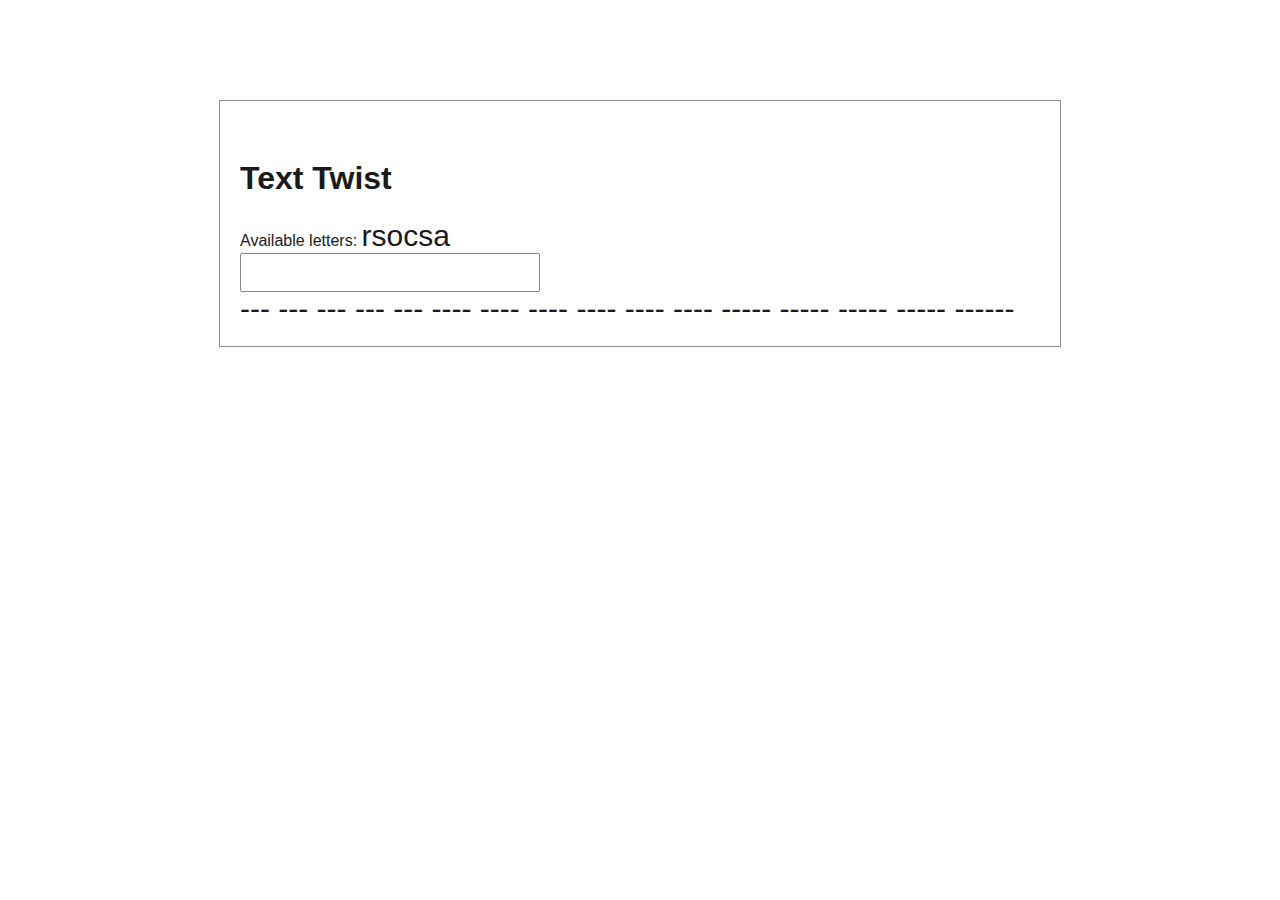
==== lotr_twist/twist.html @ 61a80872 "Added lotr twist" ====
<html>
  <head>
    <link href="texttwist.css" media="screen" rel="stylesheet">

    <script src="https://ajax.googleapis.com/ajax/libs/jquery/2.1.3/jquery.min.js"></script>
    <script src="stringlibrary.js" type="text/javascript"></script>
    <script src="texttwist.js" type="text/javascript"></script>
  </head>
  <body>
    <div class="twistGame">
      <marquee scrollamount="100">Hola</marquee>
      <h1>Text Twist</h1>

      <div class="lettersContainer">
        Available letters:
        <span class="letters"></span>
      </div>

      <input type="text" class="lettersField"/>

      <div class="answers"></div>
    </div>
  </body>
</html>
---- lotr_twist/texttwist.css ----
body {
  font-family: "Helvetica";
  font-weight: 200;
}

.lettersField {
  padding: 10px;
  width: 300px;
}

.letters, .answers {
  font-size: 30px;
}

.twistGame {
  background: white;
  opacity: 0.9;
  border: 1px solid grey;
  padding: 20px;
  margin: 0 auto;
  margin-top: 100px;
  width: 800px;
}
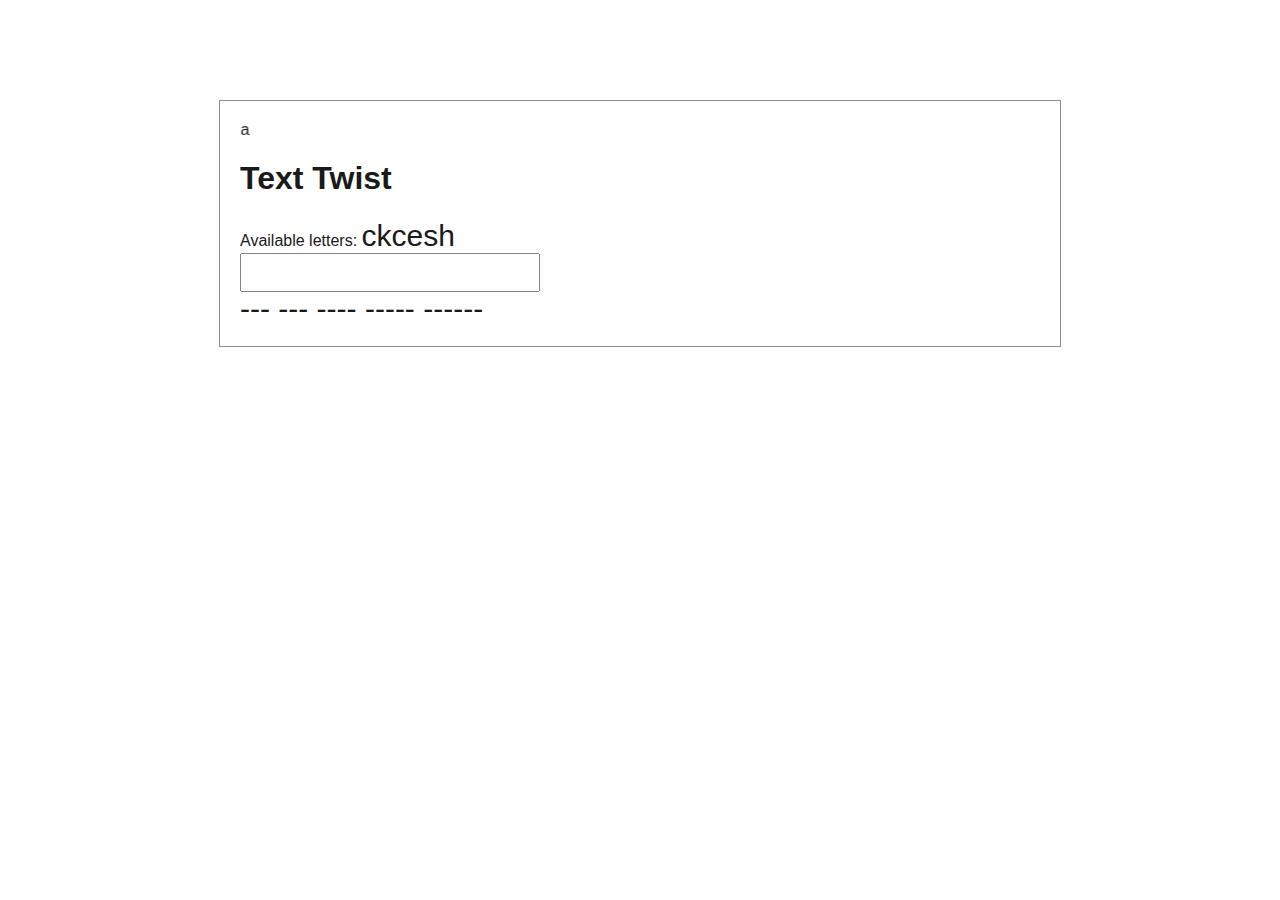
==== commit d2c36aa0: "sldkfjalskjf" ====
--- a/lotr_twist/twist.html
+++ b/lotr_twist/twist.html
@@ -4,6 +4,7 @@
 
     <script src="https://ajax.googleapis.com/ajax/libs/jquery/2.1.3/jquery.min.js"></script>
     <script src="stringlibrary.js" type="text/javascript"></script>
+    <script src="practice_problems/prob_2.js" type="text/javascript"></script>
     <script src="texttwist.js" type="text/javascript"></script>
   </head>
   <body>
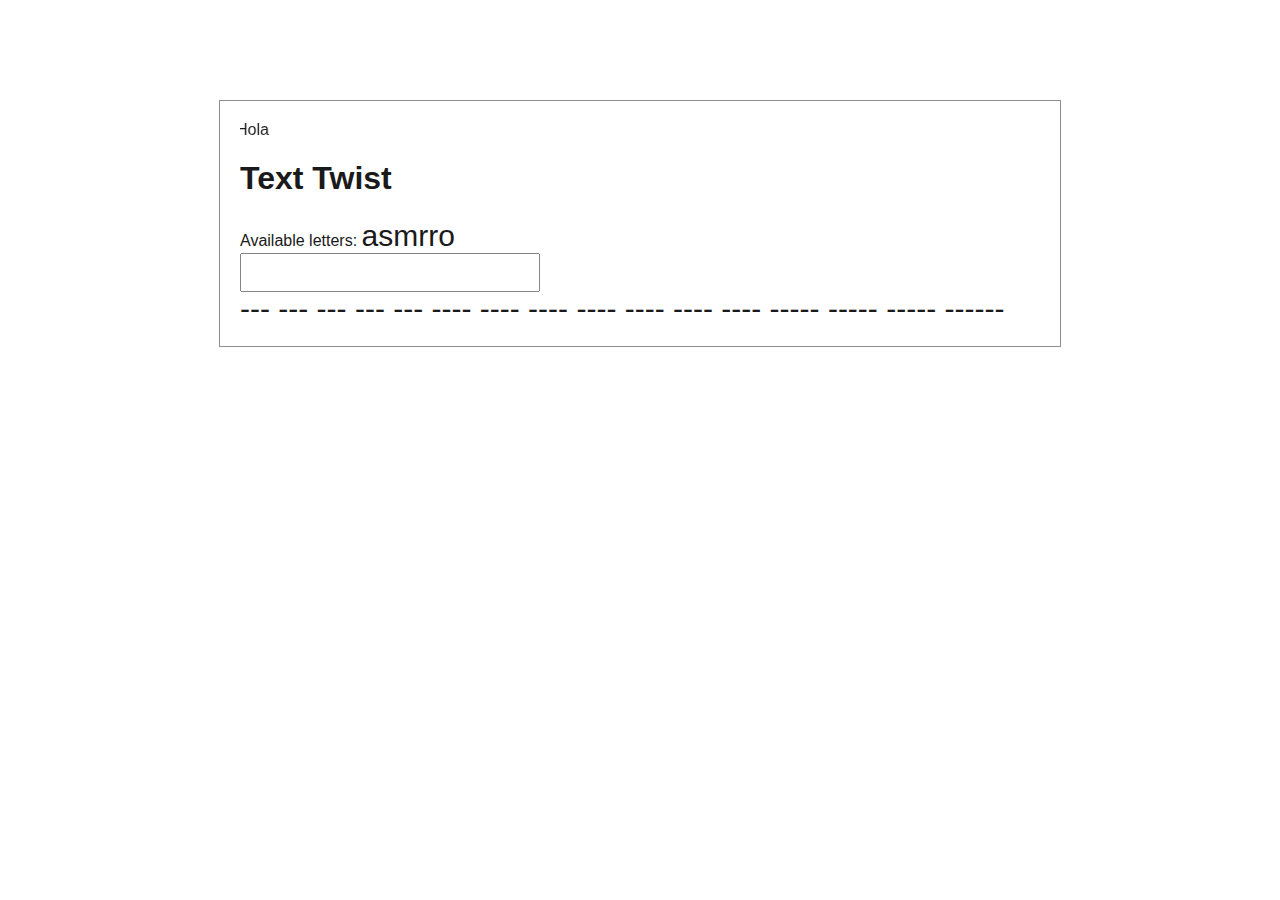
==== commit 3d43246c: "extract out randomize bg to its own file" ====
--- a/lotr_twist/twist.html
+++ b/lotr_twist/twist.html
@@ -4,6 +4,7 @@
 
     <script src="https://ajax.googleapis.com/ajax/libs/jquery/2.1.3/jquery.min.js"></script>
     <script src="stringlibrary.js" type="text/javascript"></script>
+    <script src="randomizeBackground.js" type="text/javascript"></script>
     <script src="practice_problems/prob_2.js" type="text/javascript"></script>
     <script src="texttwist.js" type="text/javascript"></script>
   </head>
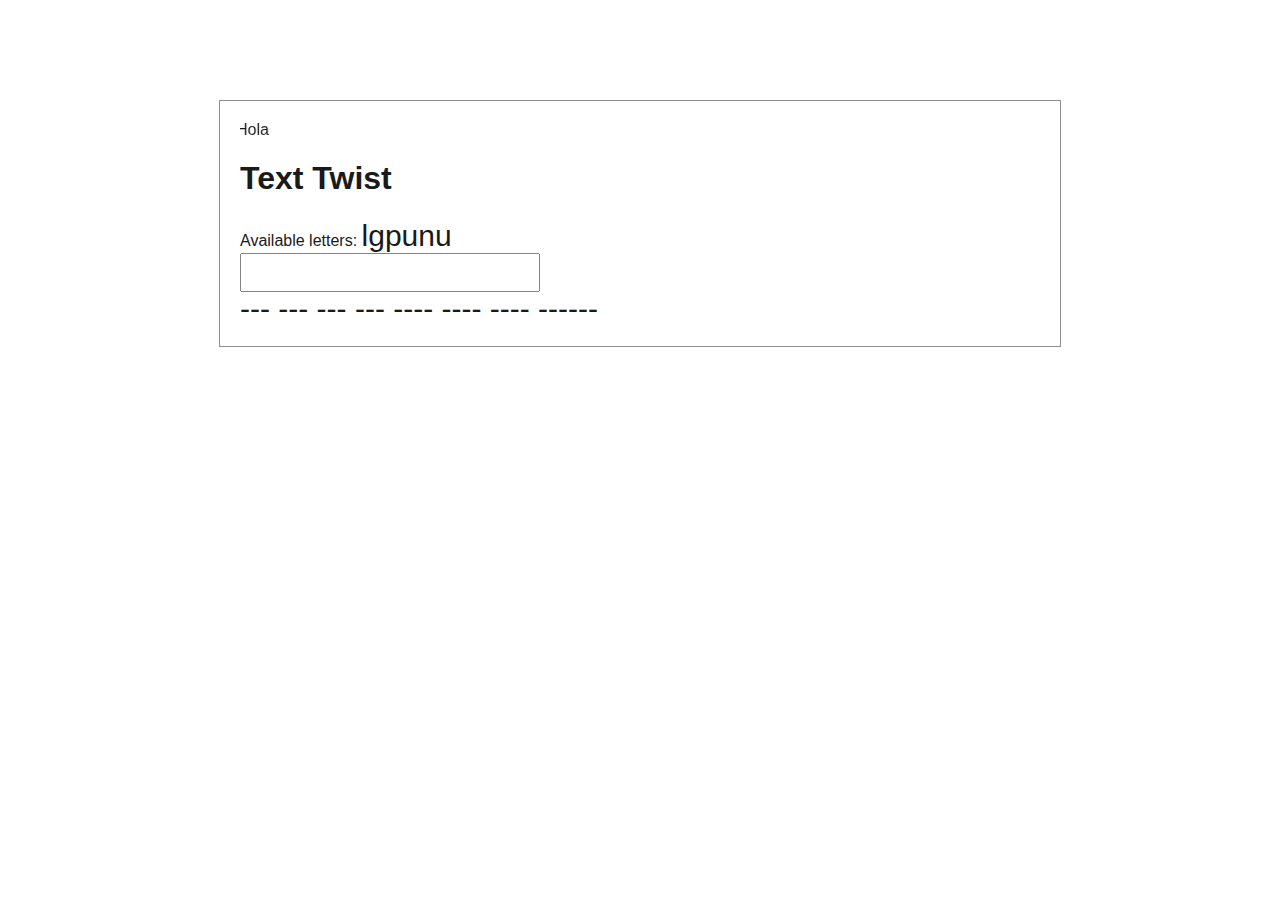
==== commit 58884965: "comments for problem, adding deletion stuff" ====
--- a/lotr_twist/twist.html
+++ b/lotr_twist/twist.html
@@ -5,7 +5,7 @@
     <script src="https://ajax.googleapis.com/ajax/libs/jquery/2.1.3/jquery.min.js"></script>
     <script src="stringlibrary.js" type="text/javascript"></script>
     <script src="randomizeBackground.js" type="text/javascript"></script>
-    <script src="practice_problems/prob_2.js" type="text/javascript"></script>
+    <script src="practice_problems/prob.js" type="text/javascript"></script>
     <script src="texttwist.js" type="text/javascript"></script>
   </head>
   <body>
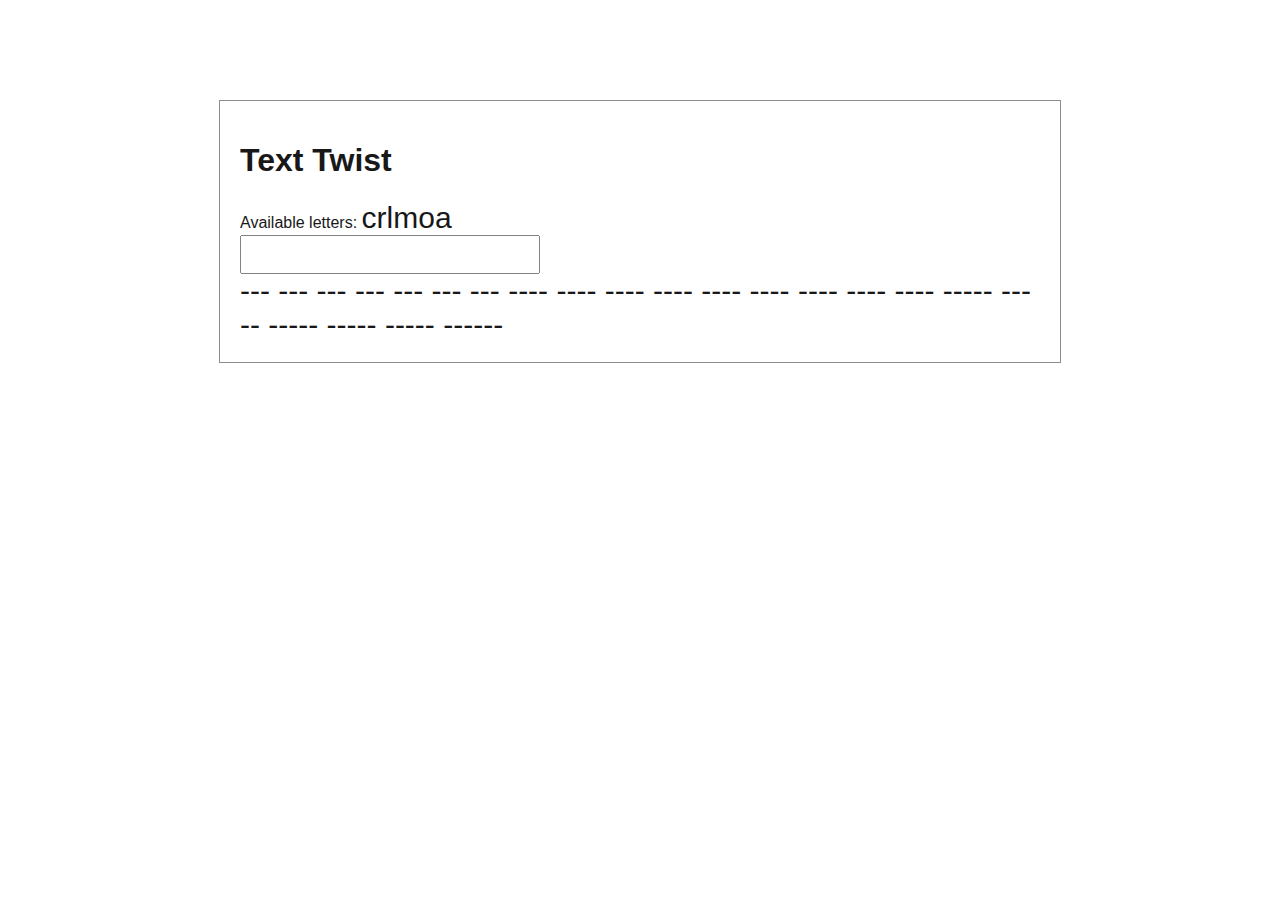
==== commit 37a8b22f: "GOODNIGHT SWEET MARQUEE PRINCE" ====
--- a/lotr_twist/twist.html
+++ b/lotr_twist/twist.html
@@ -10,7 +10,6 @@
   </head>
   <body>
     <div class="twistGame">
-      <marquee scrollamount="100">Hola</marquee>
       <h1>Text Twist</h1>
 
       <div class="lettersContainer">
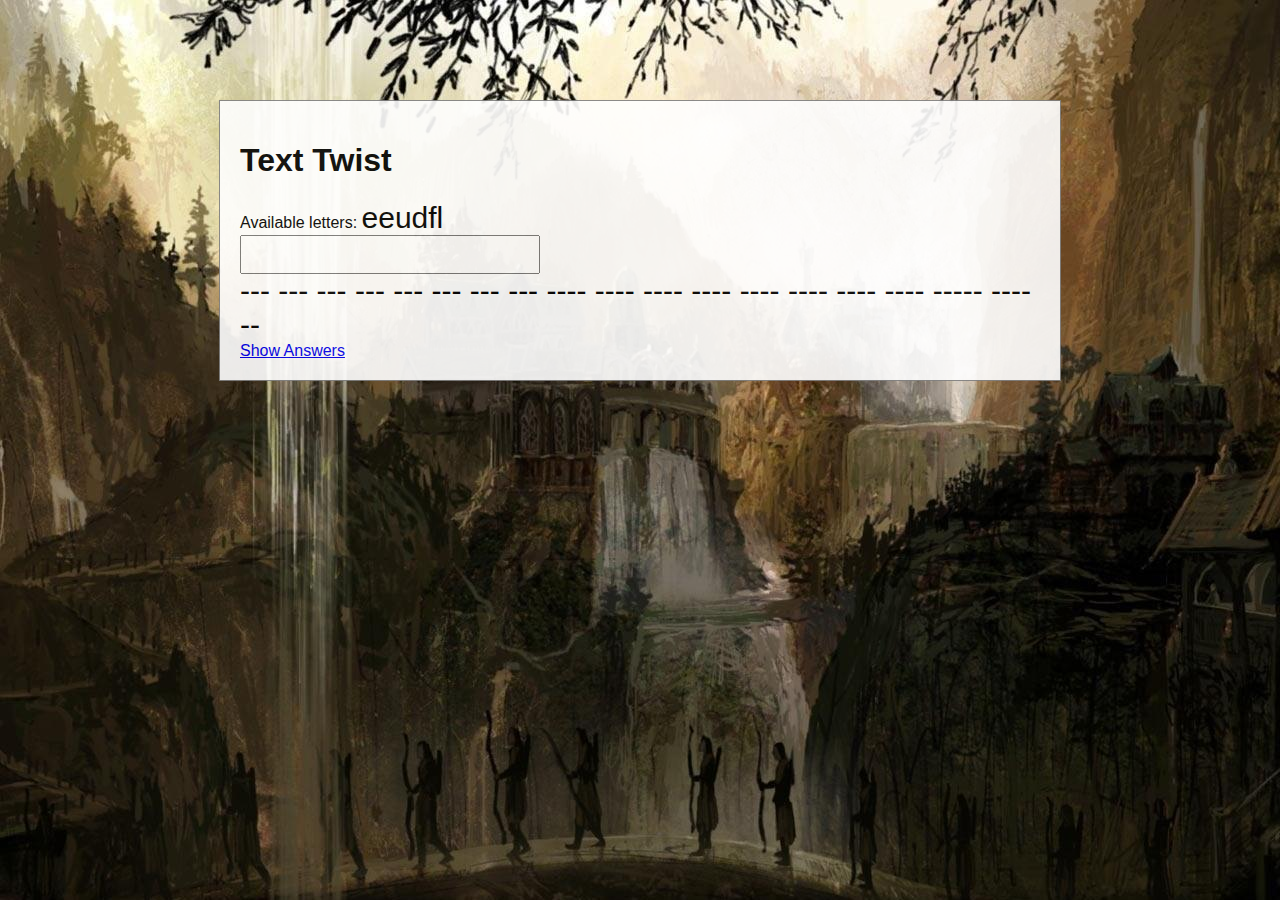
==== commit 7744363c: "Add showAllAnswers()" ====
--- a/lotr_twist/twist.html
+++ b/lotr_twist/twist.html
@@ -20,6 +20,7 @@
       <input type="text" class="lettersField"/>
 
       <div class="answers"></div>
+      <a href="#" class="showAllAnswers">Show Answers</a>
     </div>
   </body>
 </html>